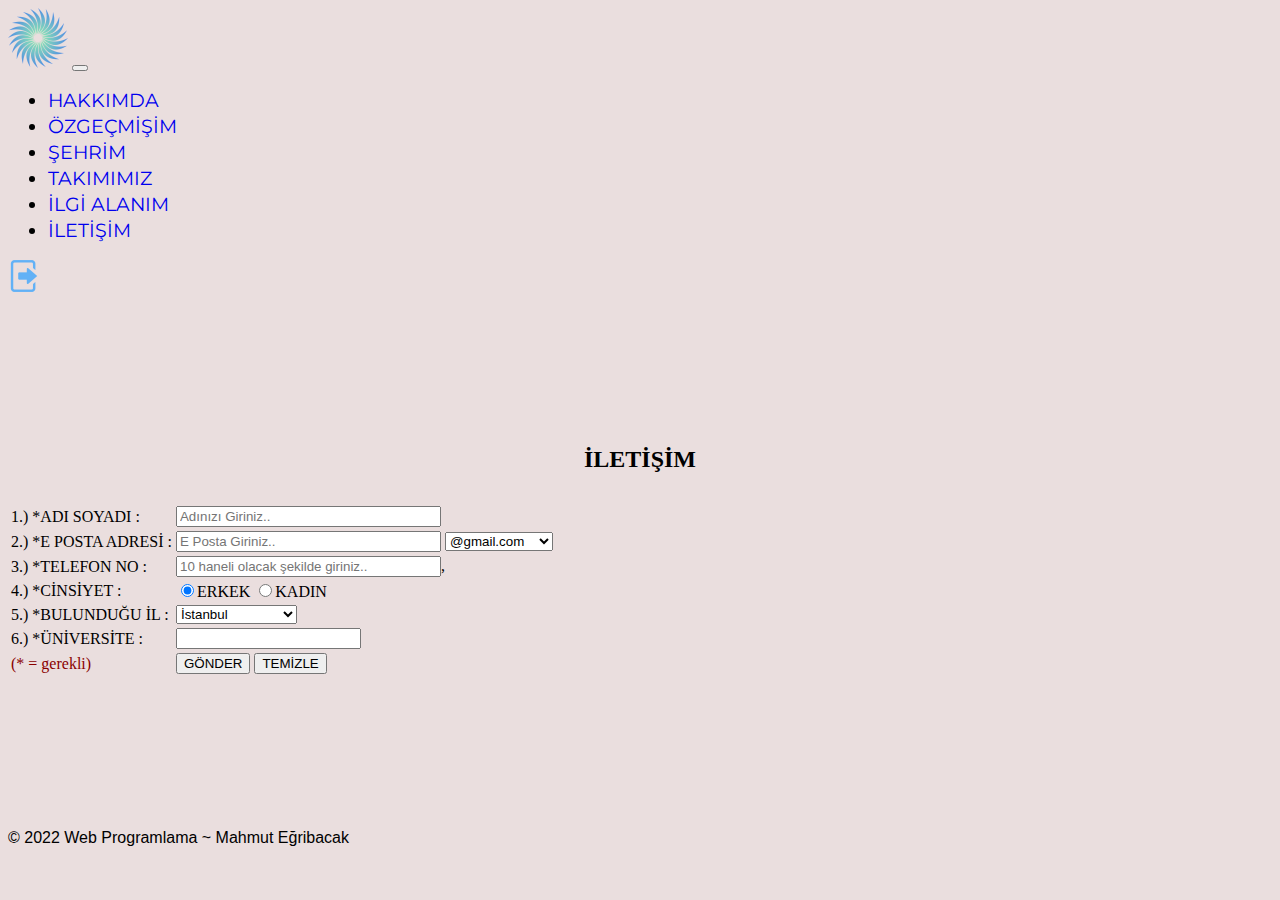
==== iletisim.html @ db6674b2 "WEB Proje" ====
<!DOCTYPE html>
<html lang="tr-TR">

<head>
    <meta charset="UTF-8">
    <meta http-equiv="X-UA-Compatible" content="IE=edge">
    <meta name="viewport" content="width=device-width, initial-scale=1.0">
    <title>İletişim</title>
    <link rel="preconnect" href="https://fonts.googleapis.com">
    <link rel="preconnect" href="https://fonts.gstatic.com" crossorigin>
    <link href="https://fonts.googleapis.com/css2?family=Montserrat:ital,wght@1,400;1,600&display=swap"
        rel="stylesheet">
    <link href="https://cdn.jsdelivr.net/npm/bootstrap@5.1.3/dist/css/bootstrap.min.css" rel="stylesheet"
        integrity="sha384-1BmE4kWBq78iYhFldvKuhfTAU6auU8tT94WrHftjDbrCEXSU1oBoqyl2QvZ6jIW3" crossorigin="anonymous">

    <link rel="stylesheet" href="style.css">
</head>

<body>
    <header>
        <nav class="navbar navbar-expand-md navbar-dark bg-black fixed-top">
            <div class="container">
                <a class="navbar-brand" href="hakkimda.html" title="Hakkımda"><img src="img/logo2.png" class="logo"
                        alt="LOGO"></a>
                <button class="navbar-toggler " type="button" data-bs-toggle="collapse"
                    data-bs-target="#navbarSupportedContent" aria-controls="navbarSupportedContent"
                    aria-expanded="false" aria-label="Toggle navigation">
                    <span class="navbar-toggler-icon"></span>
                </button>
                <div class="collapse navbar-collapse" id="navbarSupportedContent">
                    <ul class="navbar-nav mx-auto mb-0 mb-lg-0">

                        <li class="nav-item me-4">
                            <a class="nav-link" href="hakkimda.html">HAKKIMDA</a>
                            <div class="line"></div>
                        </li>
                        <li class="nav-item me-4">
                            <a class="nav-link" href="ozgecmisim.html">ÖZGEÇMİŞİM</a>
                            <div class="line"></div>
                        </li>
                        <li class="nav-item me-4">
                            <a class="nav-link" href="sehrim.html">ŞEHRİM</a>
                            <div class="line"></div>
                        </li>
                        <li class="nav-item me-4">
                            <a class="nav-link" href="takimimiz.html">TAKIMIMIZ</a>
                            <div class="line"></div>
                        </li>
                        <li class="nav-item me-4">
                            <a class="nav-link " href="ilgiAlanım.html">İLGİ ALANIM</a>
                            <div class="line"></div>
                        </li>
                        <li class="nav-item me-4">
                            <a class="nav-link" href="iletisim.html">İLETİŞİM</a>
                            <div class="line"></div>
                        </li>

                    </ul>
                </div>
                <a class="nav-link login" href="index.html" title="Çıkış Yap"><img src="icon/logout-32.png"></a>
            </div>
        </nav>
    </header>

    <section>
        <article>
            <div class="container-fluid">
                <div class="row">
                    <div class="mx-auto baslik">
                        <h2><b>İLETİŞİM</b></h2>
                    </div>
                    <div class="mx-auto col-md-6 col-sm-12">
                        <table class="table table-responsive">
                            <form action="iletisim.php" name="iletisim" method="post">
                                <tr>
                                    <td>1.)</td>
                                    <td> <label style="margin-top: 4%;">*ADI SOYADI :</label></td>
                                    <td> <input type="text" name="adsoyad" placeholder="Adınızı Giriniz.."
                                            size="30"><br>
                                    </td>
                                </tr>
                                <tr>
                                    <td>2.)</td>
                                    <td><label>*E POSTA ADRESİ :</label></td>
                                    <td><input type="text" name="mail" placeholder="E Posta Giriniz.." size="30">
                                        <select name="whatmail">
                                            <option value="g">@gmail.com</option>
                                            <option value="h">@hotmail.com</option>
                                            <option value="o">@outlook.com</option>
                                        </select>
                                    </td>
                                </tr>
                                <tr>
                                    <td>3.)</td>
                                    <td><label>*TELEFON NO :</label></td>
                                    <td><input type="text" name="tel" pattern=[0-9]{10}
                                            placeholder="10 haneli olacak şekilde giriniz.." size="30">,
                                    </td>
                                </tr>
                                <tr>
                                    <td>4.)</td>
                                    <td> <label>*CİNSİYET :</label></td>
                                    <td><input type="radio" name="cinsiyet" value="e" checked>ERKEK
                                        <input type="radio" name="cinsiyet" value="k">KADIN<br>
                                    </td>
                                </tr>
                                <tr>
                                    <td>5.)</td>
                                    <td> <label>*BULUNDUĞU İL :</label></td>
                                    <td><select name="il">
                                            <option value="0">&#706;SEÇİNİZ&#707;</option>
                                            <option value="1">Adana</option>
                                            <option value="2">Adıyaman</option>
                                            <option value="3">Afyonkarahisar</option>
                                            <option value="4">Ağrı</option>
                                            <option value="5">Amasya</option>
                                            <option value="6">Ankara</option>
                                            <option value="7">Antalya</option>
                                            <option value="8">Artvin</option>
                                            <option value="9">Aydın</option>
                                            <option value="10">Balıkesir</option>
                                            <option value="11">Bilecik</option>
                                            <option value="12">Bingöl</option>
                                            <option value="13">Bitlis</option>
                                            <option value="14">Bolu</option>
                                            <option value="15">Burdur</option>
                                            <option value="16">Bursa</option>
                                            <option value="17">Çanakkale</option>
                                            <option value="18">Çankırı</option>
                                            <option value="19">Çorum</option>
                                            <option value="20">Denizli</option>
                                            <option value="21">Diyarbakır</option>
                                            <option value="22">Edirne</option>
                                            <option value="23">Elazığ</option>
                                            <option value="24">Erzincan</option>
                                            <option value="25">Erzurum</option>
                                            <option value="26">Eskişehir</option>
                                            <option value="27">Gaziantep</option>
                                            <option value="28">Giresun</option>
                                            <option value="29">Gümüşhane</option>
                                            <option value="30">Hakkâri</option>
                                            <option value="31">Hatay</option>
                                            <option value="32">Isparta</option>
                                            <option value="33">Mersin</option>
                                            <option value="34" selected>İstanbul</option>
                                            <option value="35">İzmir</option>
                                            <option value="36">Kars</option>
                                            <option value="37">Kastamonu</option>
                                            <option value="38">Kayseri</option>
                                            <option value="39">Kırklareli</option>
                                            <option value="40">Kırşehir</option>
                                            <option value="41">Kocaeli</option>
                                            <option value="42">Konya</option>
                                            <option value="43">Kütahya</option>
                                            <option value="44">Malatya</option>
                                            <option value="45">Manisa</option>
                                            <option value="46">Kahramanmaraş</option>
                                            <option value="47">Mardin</option>
                                            <option value="48">Muğla</option>
                                            <option value="49">Muş</option>
                                            <option value="50">Nevşehir</option>
                                            <option value="51">Niğde</option>
                                            <option value="52">Ordu</option>
                                            <option value="53">Rize</option>
                                            <option value="54">Sakarya</option>
                                            <option value="55">Samsun</option>
                                            <option value="56">Siirt</option>
                                            <option value="57">Sinop</option>
                                            <option value="58">Sivas</option>
                                            <option value="59">Tekirdağ</option>
                                            <option value="60">Tokat</option>
                                            <option value="61">Trabzon</option>
                                            <option value="62">Tunceli</option>
                                            <option value="63">Şanlıurfa</option>
                                            <option value="64">Uşak</option>
                                            <option value="65">Van</option>
                                            <option value="66">Yozgat</option>
                                            <option value="67">Zonguldak</option>
                                            <option value="68">Aksaray</option>
                                            <option value="69">Bayburt</option>
                                            <option value="70">Karaman</option>
                                            <option value="71">Kırıkkale</option>
                                            <option value="72">Batman</option>
                                            <option value="73">Şırnak</option>
                                            <option value="74">Bartın</option>
                                            <option value="75">Ardahan</option>
                                            <option value="76">Iğdır</option>
                                            <option value="77">Yalova</option>
                                            <option value="78">Karabük</option>
                                            <option value="79">Kilis</option>
                                            <option value="80">Osmaniye</option>
                                            <option value="81">Düzce</option>
                                        </select>
                                    </td>
                                </tr>
                                <tr>
                                    <td>6.)</td>
                                    <td><label>*ÜNİVERSİTE :</label></td>
                                    <td><input type="text" list="universiteler" name="uni">
                                        <datalist id="universiteler">
                                            <option value="sau">Sakarya Üniversitesi</option>
                                            <option value="subu">Sakarya Uyg. Bil. Üniversitesi</option>
                                            <option value="kou">Kocaeli Üniversitesi</option>
                                            <option value="itu">İstanbul Teknik Üniversitesi</option>
                                            <option value="ytü">Yıldız Teknik Üniversitesi</option>
                                            <option value="odtü">Ortadoğu Teknik Üniversitesi</option>
                                            <option value="boün">Boğaziçi Üniversitesi</option>
                                        </datalist>
                                    </td>
                                </tr>
                                <tr>
                                    <td colspan="2"><label style="color:darkred;">(* = gerekli)</label></td>
                                    <td><input type="submit" value="GÖNDER">
                                        <input type="reset" value="TEMİZLE"><br>
                                    </td>
                                </tr>
                            </form>
                        </table>
                    </div>
                </div>
            </div>
        </article>
    </section>

    <footer class="bg-black footer">
        <p class="text-center text-muted">&copy; 2022 Web Programlama ~ Mahmut Eğribacak</p>
    </footer>

    <script src="https://cdn.jsdelivr.net/npm/bootstrap@5.1.3/dist/js/bootstrap.bundle.min.js"
        integrity="sha384-ka7Sk0Gln4gmtz2MlQnikT1wXgYsOg+OMhuP+IlRH9sENBO0LRn5q+8nbTov4+1p"
        crossorigin="anonymous"></script>


    <script>
        "use strict";
        var form = document.forms["iletisim"];

        var adsoyad = form.adsoyad;
        var mail = form.mail;
        var tel = form.tel;
        var il = form.il;
        var uni = form.uni;

        form.onsubmit = function () {
            if (il.value != 0 && adsoyad.value != "" && adsoyad.value != null && mail.value != "" && mail.value != null
                && tel.value != "" && tel.value != null && uni.value != "" && uni.value != null) {
                alert("Veri Gönderimi Başarılı..")
            }
            else {
                alert("Lütfen Gerekli Boşlukları Doldurunuz..");
                return false;
            }
        }
    </script>
</body>

</html>
---- style.css ----
body {
    background-color: #EADEDE;
}

h1,h2,h3,h4,h5,h6{
    color: black;
}
p{
    font-family: 'Trebuchet MS', 'Lucida Sans Unicode', 'Lucida Grande', 'Lucida Sans', Arial, sans-serif; 
}

.logo {
    height: 60px;
    width: 60px;
}

.logo:hover {
    -ms-transform: scale(1.3);
    -webkit-transform: scale(1.3);
    transform: scale(1.3);
}
.login:hover{
    -ms-transform: scale(1.3);
    -webkit-transform: scale(1.3);
    transform: scale(1.3);
}

.nav-item {
    font-size: larger;
    font-family: 'Montserrat', sans-serif;
}

.line {
    width: 0px;
    height: 2px;
    background-color: white;
    visibility: hidden;
    transition: all 0.5s ease;
}

a {
    text-decoration: none;
}

@media (min-width: 768px) {
    a:hover+.line {
        width: 100%;
        visibility: visible;
    }
}

@media (max-width: 768px) {
    .nav-item {
        margin-top: 15px;
    }

    .nav-item a:hover {
        padding-left: 80px;
        transition: all 0.8s ease;
    }

    a:hover+.line {
        width: 50%;
        visibility: visible;
    }
}

.login-form {
    margin-top: 150px;
}

.profilFoto {
    width: 200px;
    height: 250px;
    border-radius: 20px;
}

.baslik {
    text-align: center;
    margin: 30px;
    margin-top: 150px;
}

.egitim {
    margin-bottom: 150px;
}

.hobiler {
    margin-bottom: 150px;
}

.hakkimda {
    margin-bottom: 130px;
    margin-top: 110px;
    font-size: larger;
}

.resimHobiler {
    width: 100%;
    height: 60%;
}

.resimOkullar {
    width: 100%;
    height: 60%;
}

.baslikOzgecmis {
    margin-top: 120px;
    text-align: center;
}

.iletisimBilgiTablo {
    background-color: rgb(163, 147, 147);
    text-align: center;
    margin-top: 150px;
    color: white;
    font-size: large;
    border-style: solid;
    border-color: black;
    border-width: 5px;
    width: 100%;
}

.footer {
    margin-top: 12%;
}

.altBaslik {
    padding-left: 40px;
    margin-top: 50px;
    margin-bottom: 20px;
}

iframe {
    margin-bottom: 50px;
}

.sliderAltBaslik{
    color: white;
    font-weight: bolder;
}

.games {
    
    width: 100%;
    display: flex;
    flex-wrap: wrap;

}
.games li {
    flex: 1;
    display: flex;
    flex-direction: column;
    align-items: center;
    list-style: none;
    margin: 10px;
    padding: 15px;
    border-radius: 12px;
    text-align: center;
    background: #272727;
}
.games li img {
    max-width: 300px;
    border-radius: 12px;
}
.games li h4,h3 {
    color: #fff;
    font-size: 1.5em;
    padding: 15px 10px 0;
    margin-top: auto;
    font-family: 'Times New Roman', Times, serif;
}
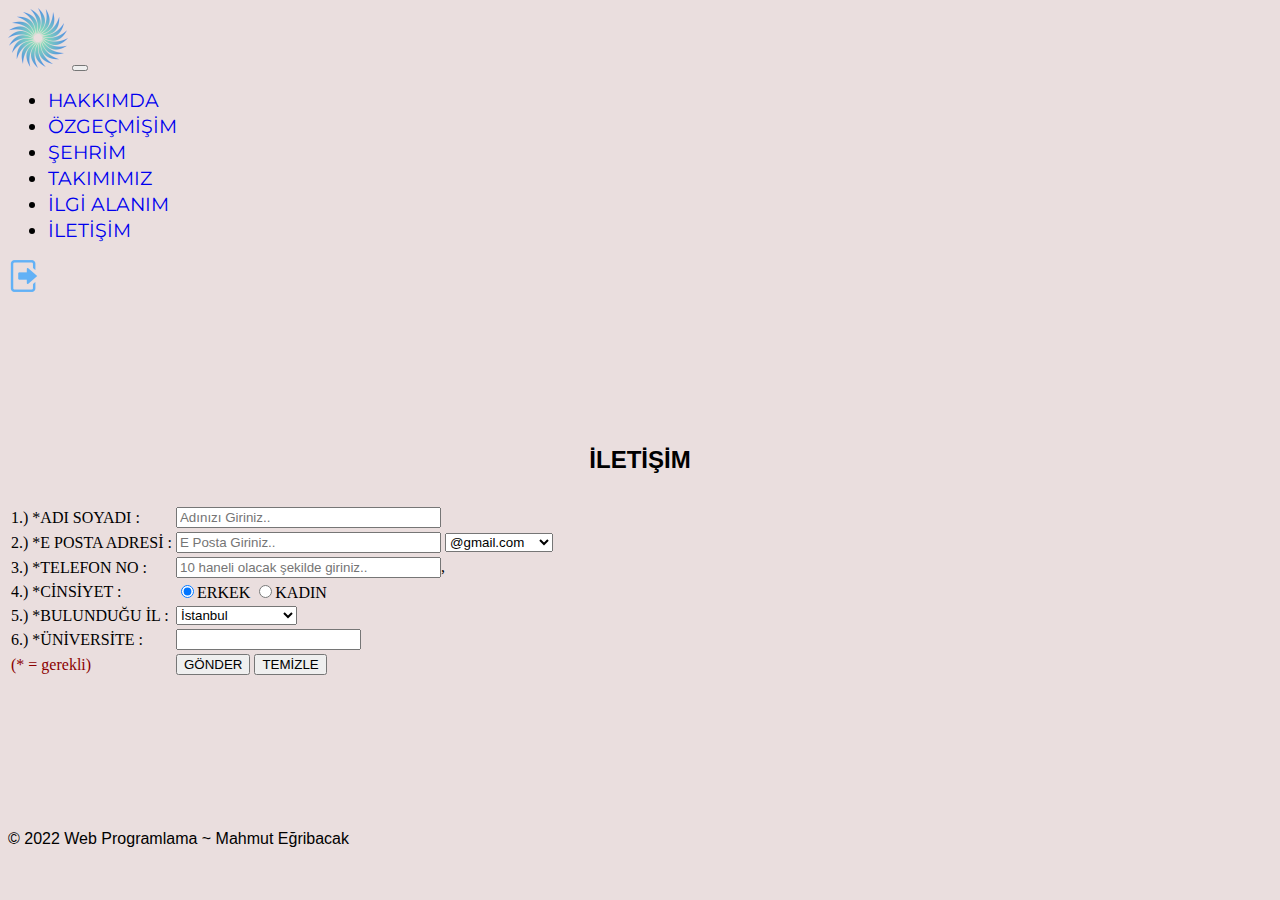
==== commit 6db4031b: "WEB Projesi" ====
--- a/iletisim.html
+++ b/iletisim.html
@@ -30,27 +30,27 @@
                 <div class="collapse navbar-collapse" id="navbarSupportedContent">
                     <ul class="navbar-nav mx-auto mb-0 mb-lg-0">
 
-                        <li class="nav-item me-4">
+                        <li class="nav-item me-5">
                             <a class="nav-link" href="hakkimda.html">HAKKIMDA</a>
                             <div class="line"></div>
                         </li>
-                        <li class="nav-item me-4">
+                        <li class="nav-item me-5">
                             <a class="nav-link" href="ozgecmisim.html">ÖZGEÇMİŞİM</a>
                             <div class="line"></div>
                         </li>
-                        <li class="nav-item me-4">
+                        <li class="nav-item me-5">
                             <a class="nav-link" href="sehrim.html">ŞEHRİM</a>
                             <div class="line"></div>
                         </li>
-                        <li class="nav-item me-4">
+                        <li class="nav-item me-5">
                             <a class="nav-link" href="takimimiz.html">TAKIMIMIZ</a>
                             <div class="line"></div>
                         </li>
-                        <li class="nav-item me-4">
+                        <li class="nav-item me-5">
                             <a class="nav-link " href="ilgiAlanım.html">İLGİ ALANIM</a>
                             <div class="line"></div>
                         </li>
-                        <li class="nav-item me-4">
+                        <li class="nav-item me-5">
                             <a class="nav-link" href="iletisim.html">İLETİŞİM</a>
                             <div class="line"></div>
                         </li>
@@ -254,4 +254,4 @@
     </script>
 </body>
 
-</html>+</html>
--- a/style.css
+++ b/style.css
@@ -79,6 +79,7 @@
     text-align: center;
     margin: 30px;
     margin-top: 150px;
+    font-family: Verdana, Geneva, Tahoma, sans-serif;
 }
 
 .egitim {
@@ -108,6 +109,7 @@
 .baslikOzgecmis {
     margin-top: 120px;
     text-align: center;
+    font-family: Verdana, Geneva, Tahoma, sans-serif;
 }
 
 .iletisimBilgiTablo {
@@ -130,6 +132,7 @@
     padding-left: 40px;
     margin-top: 50px;
     margin-bottom: 20px;
+    font-family: Verdana, Geneva, Tahoma, sans-serif;
 }
 
 iframe {
@@ -139,6 +142,7 @@
 .sliderAltBaslik{
     color: white;
     font-weight: bolder;
+    font-family: Georgia, 'Times New Roman', Times, serif;
 }
 
 .games {
